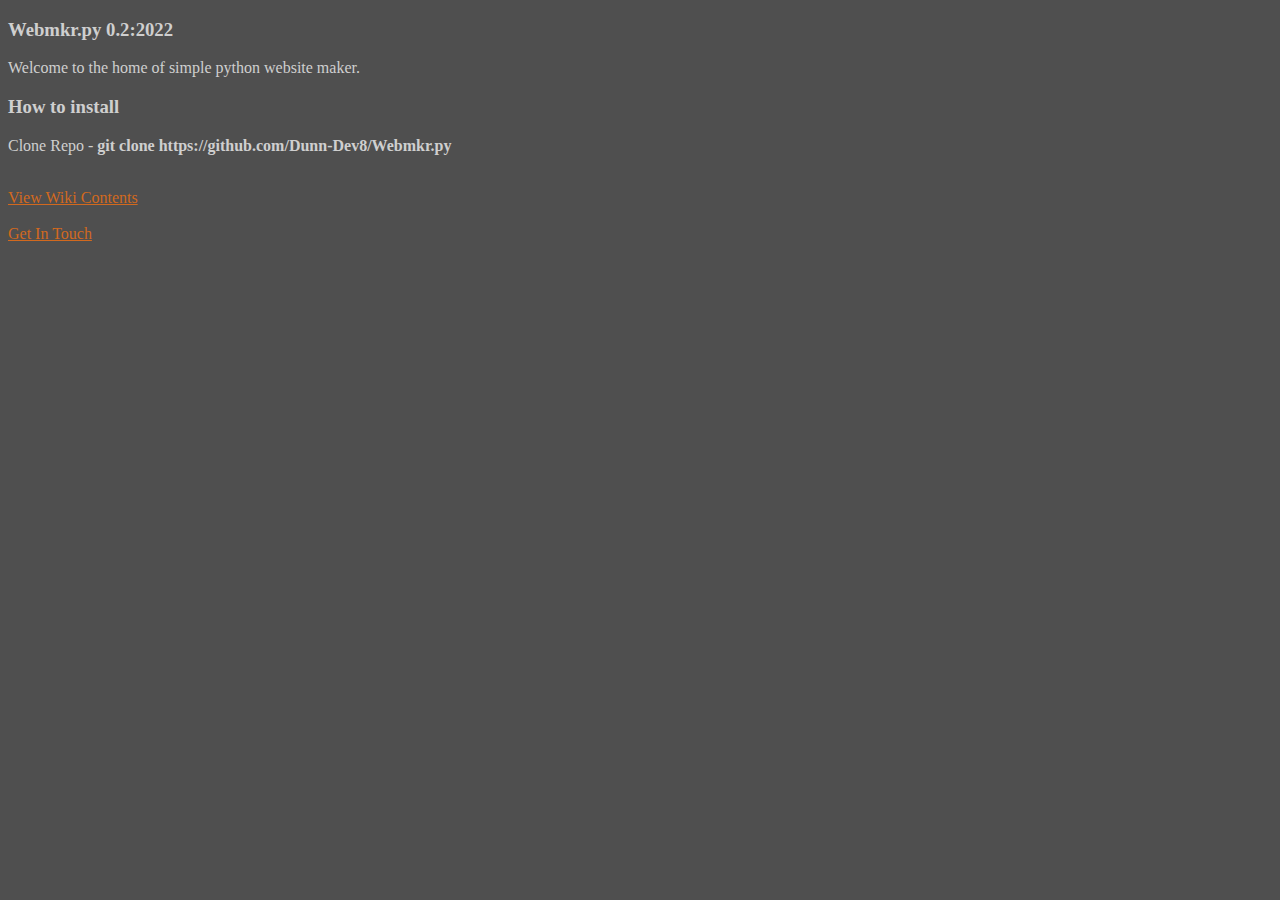
==== index.html @ 6b968d2a "Update index.html" ====
<!DOCTYPE html>
<html>
<head>
    <meta name="viewport" content="width=device-width, initial-scale=1" />
    <title>Webmkr</title>
    <link rel="icon" type="image/x-icon" href="favicon.ico" />
    <link href="home-theme.css" rel="stylesheet">

</head>

<body>
    <h3>Webmkr.py 0.2:2022</h3>
    <p>Welcome to the home of simple python website maker.</p>
    <h3>How to install</h3>
    <p>Clone Repo - <b>git clone https://github.com/Dunn-Dev8/Webmkr.py</b></p>
    <br>
    <a href="./posts">View Wiki Contents</a>
    <br>
    <br>
    <a href="./Contact.html">Get In Touch</a>
    <br>

</body>
</html>
---- home-theme.css ----
body{background-color:#4F4F4F;}
p{color:#CFCFCF}
h3{color:#CFCFCF}
h5{color:#CFCFCF}
a{color:chocolate}
::selection{color:coral}
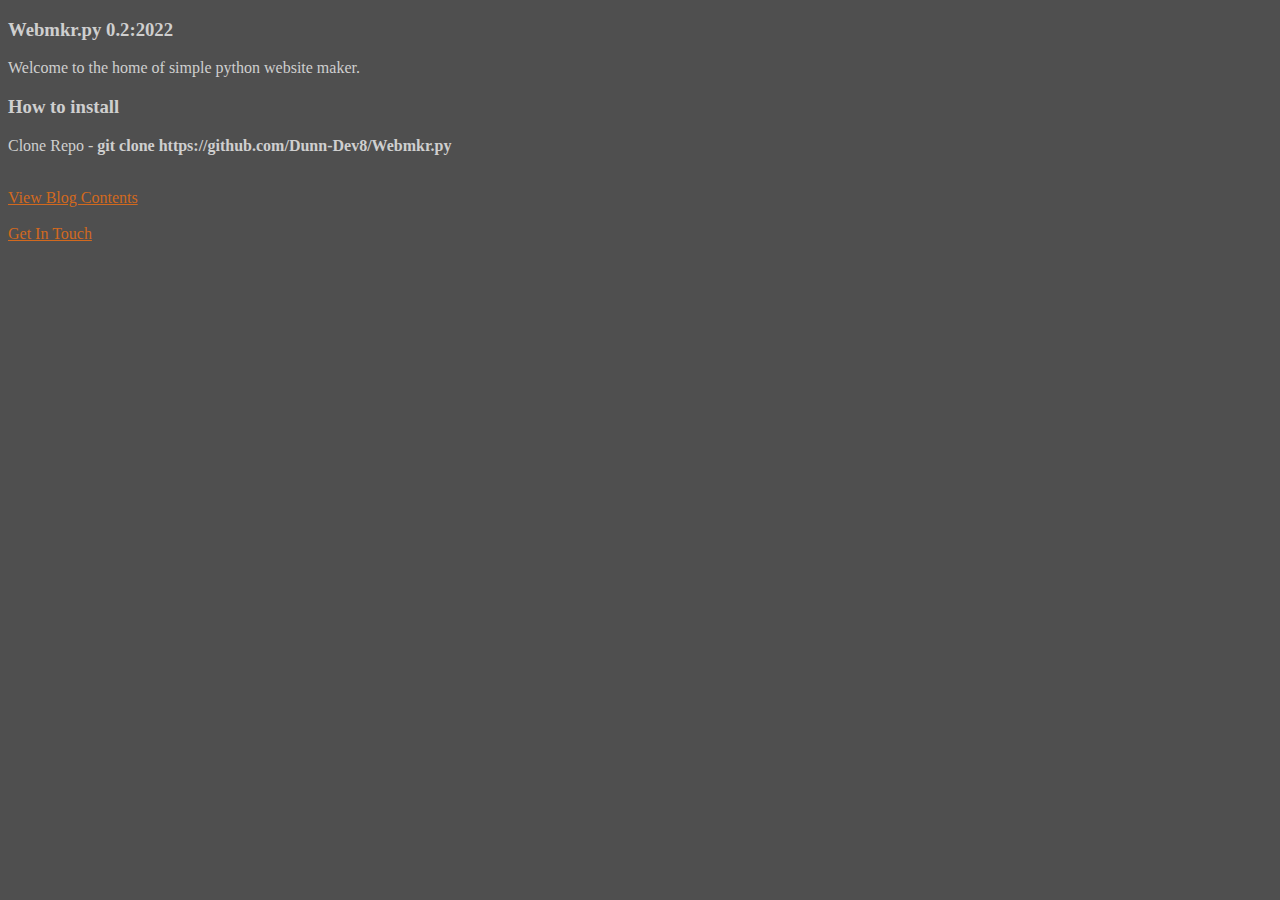
==== commit fa024e47: "Add files via upload" ====
--- a/index.html
+++ b/index.html
@@ -14,7 +14,7 @@
     <h3>How to install</h3>
     <p>Clone Repo - <b>git clone https://github.com/Dunn-Dev8/Webmkr.py</b></p>
     <br>
-    <a href="./posts">View Wiki Contents</a>
+    <a href="./posts/index.html">View Blog Contents</a>
     <br>
     <br>
     <a href="./Contact.html">Get In Touch</a>
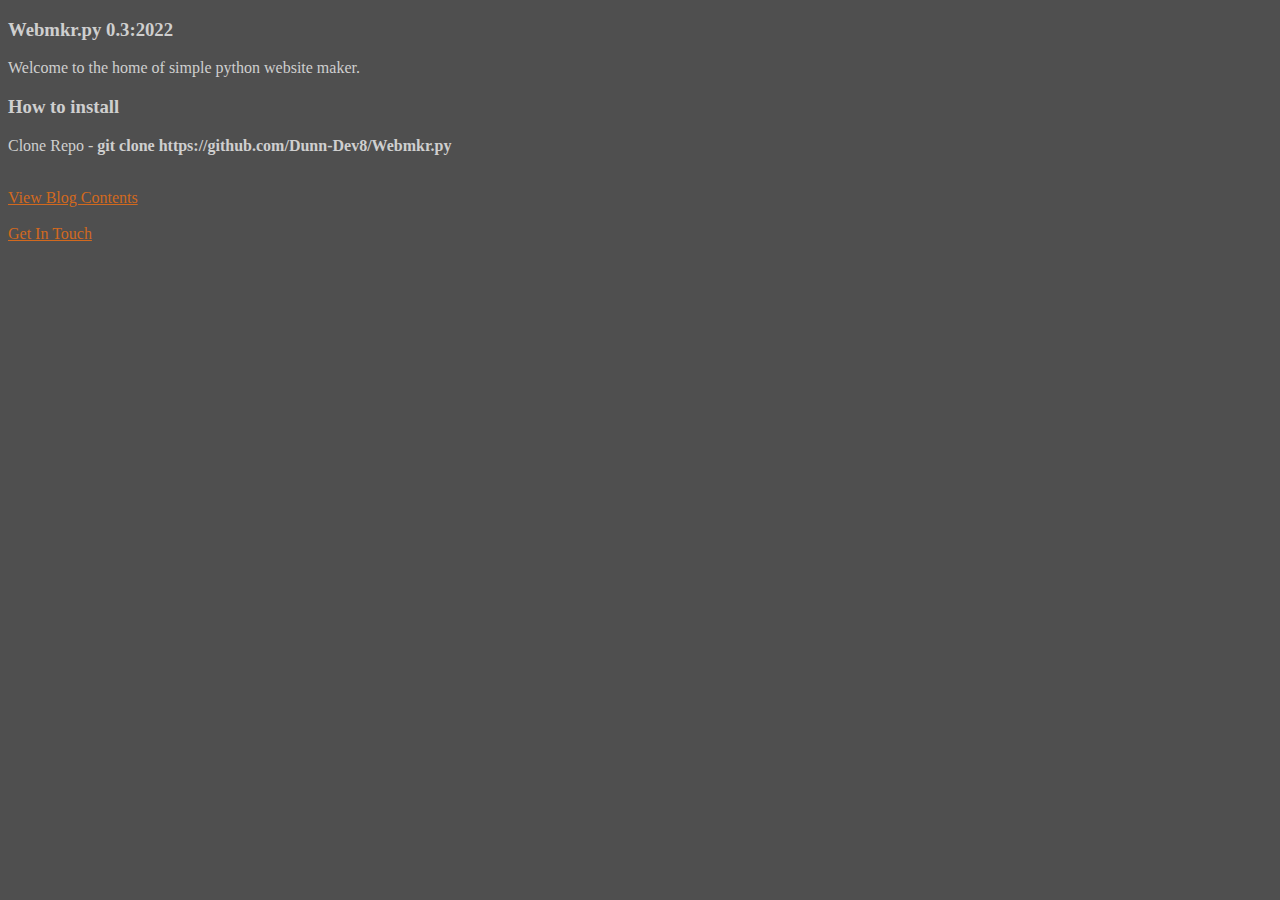
==== commit f7f70372: "Update index.html" ====
--- a/index.html
+++ b/index.html
@@ -9,7 +9,7 @@
 </head>
 
 <body>
-    <h3>Webmkr.py 0.2:2022</h3>
+    <h3>Webmkr.py 0.3:2022</h3>
     <p>Welcome to the home of simple python website maker.</p>
     <h3>How to install</h3>
     <p>Clone Repo - <b>git clone https://github.com/Dunn-Dev8/Webmkr.py</b></p>
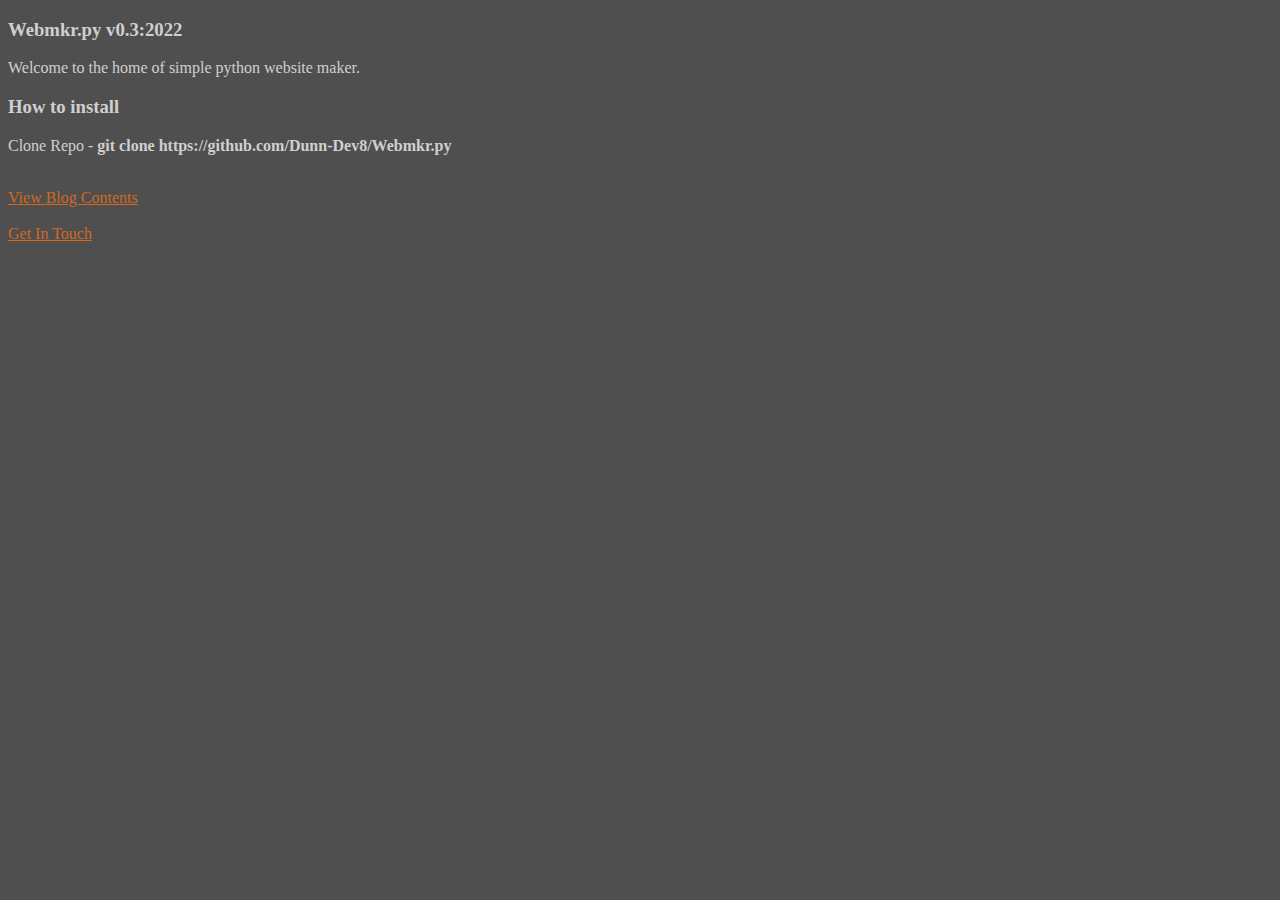
==== commit e17c2ee9: "Add files via upload" ====
--- a/index.html
+++ b/index.html
@@ -9,7 +9,7 @@
 </head>
 
 <body>
-    <h3>Webmkr.py 0.3:2022</h3>
+    <h3>Webmkr.py v0.3:2022</h3>
     <p>Welcome to the home of simple python website maker.</p>
     <h3>How to install</h3>
     <p>Clone Repo - <b>git clone https://github.com/Dunn-Dev8/Webmkr.py</b></p>
--- a/home-theme.css
+++ b/home-theme.css
@@ -1,6 +1,11 @@
 body{background-color:#4F4F4F;}
 p{color:#CFCFCF}
+h1{color:#CFCFCF}
+h2{color:#CFCFCF}
 h3{color:#CFCFCF}
+h4{color:#CFCFCF}
 h5{color:#CFCFCF}
+h5{color:#CFCFCF}
+b{color:#CFCFCF}
 a{color:chocolate}
-::selection{color:coral}
+::selection{color:coral}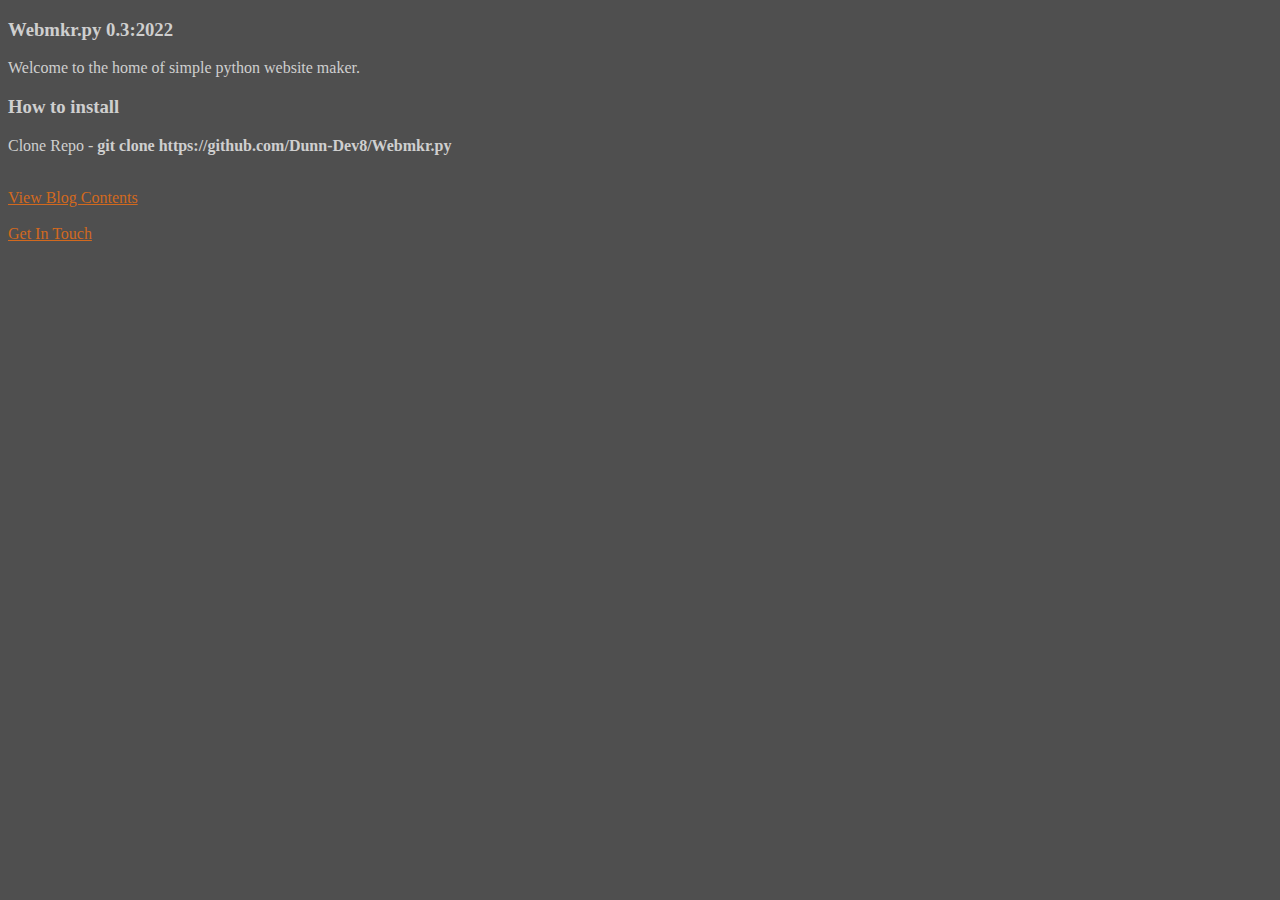
==== commit fc8c04eb: "Add files via upload" ====
--- a/index.html
+++ b/index.html
@@ -9,7 +9,7 @@
 </head>
 
 <body>
-    <h3>Webmkr.py v0.3:2022</h3>
+    <h3>Webmkr.py 0.3:2022</h3>
     <p>Welcome to the home of simple python website maker.</p>
     <h3>How to install</h3>
     <p>Clone Repo - <b>git clone https://github.com/Dunn-Dev8/Webmkr.py</b></p>
--- a/home-theme.css
+++ b/home-theme.css
@@ -8,4 +8,4 @@
 h5{color:#CFCFCF}
 b{color:#CFCFCF}
 a{color:chocolate}
-::selection{color:coral}+::selection{color:coral}
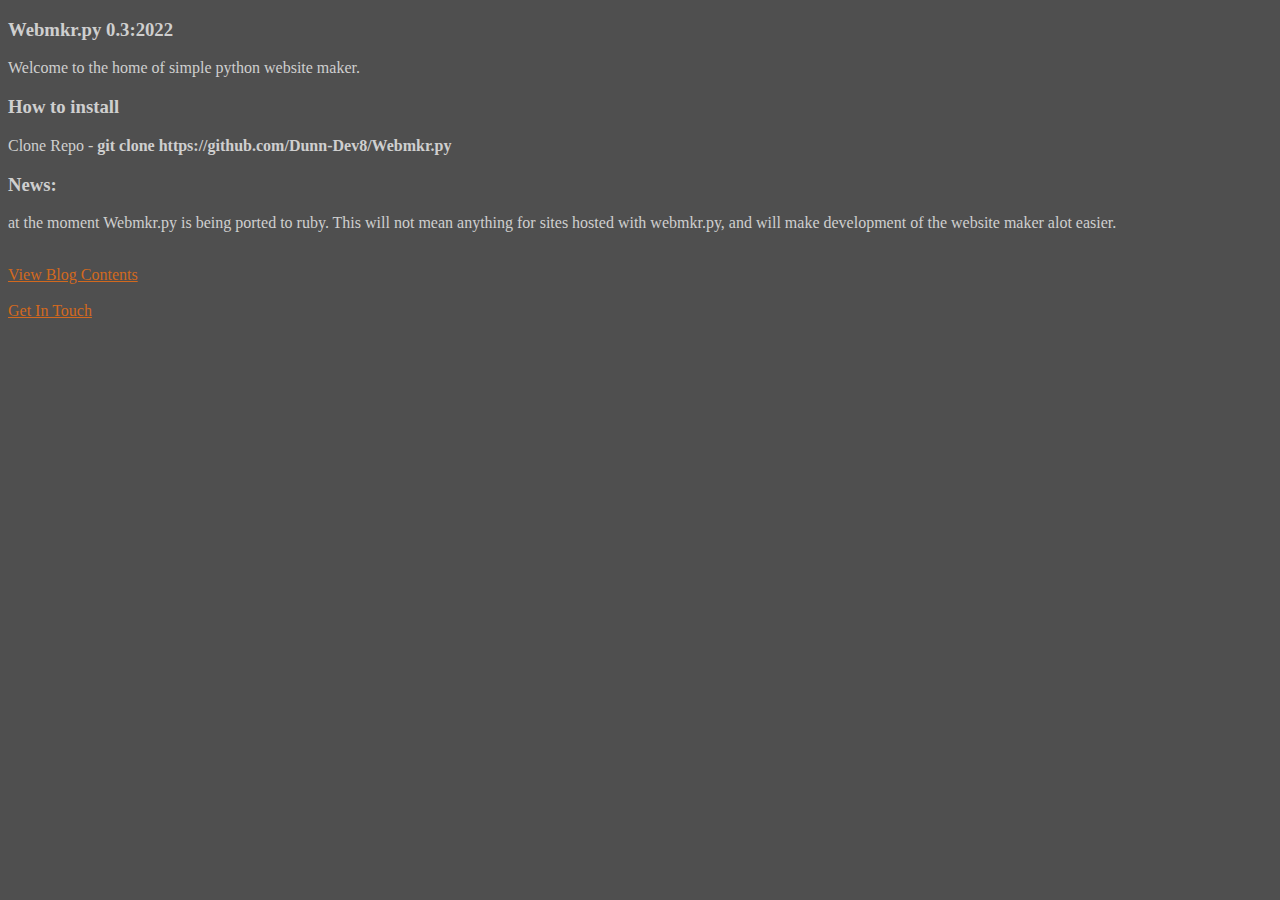
==== commit 222844ae: "Update index.html" ====
--- a/index.html
+++ b/index.html
@@ -13,6 +13,9 @@
     <p>Welcome to the home of simple python website maker.</p>
     <h3>How to install</h3>
     <p>Clone Repo - <b>git clone https://github.com/Dunn-Dev8/Webmkr.py</b></p>
+    <h3>News:</h3>
+    <p>at the moment Webmkr.py is being ported to ruby. This will not mean anything for sites hosted with webmkr.py, and will make development of the website maker alot easier. </p>
+    
     <br>
     <a href="./posts/index.html">View Blog Contents</a>
     <br>
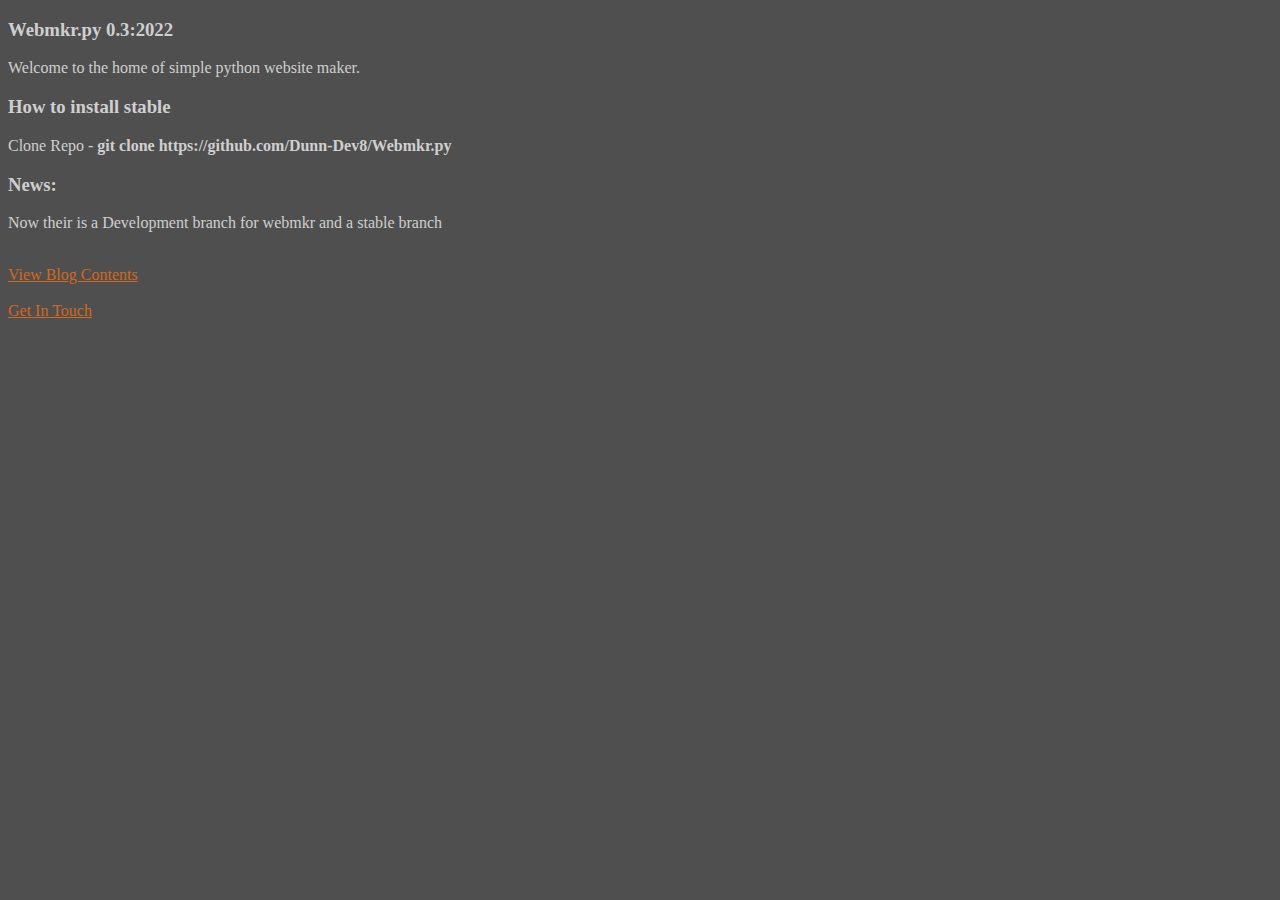
==== commit b20de5cb: "Update index.html" ====
--- a/index.html
+++ b/index.html
@@ -11,11 +11,10 @@
 <body>
     <h3>Webmkr.py 0.3:2022</h3>
     <p>Welcome to the home of simple python website maker.</p>
-    <h3>How to install</h3>
+    <h3>How to install stable</h3>
     <p>Clone Repo - <b>git clone https://github.com/Dunn-Dev8/Webmkr.py</b></p>
     <h3>News:</h3>
-    <p>at the moment Webmkr.py is being ported to ruby. This will not mean anything for sites hosted with webmkr.py, and will make development of the website maker alot easier. </p>
-    
+    <p>Now their is a Development branch for webmkr and a stable branch</p>    
     <br>
     <a href="./posts/index.html">View Blog Contents</a>
     <br>
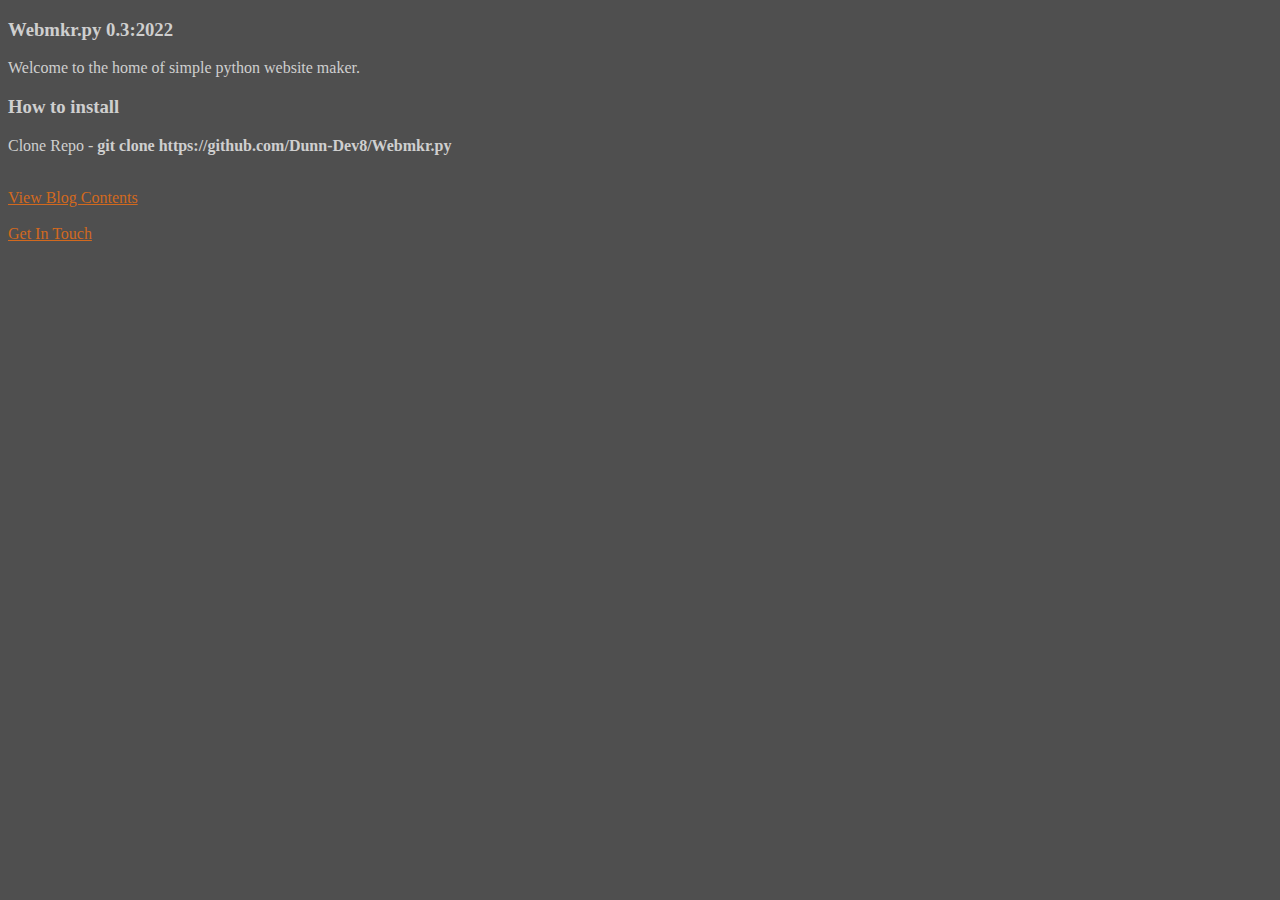
==== commit 7f45a2eb: "Add files via upload" ====
--- a/index.html
+++ b/index.html
@@ -11,10 +11,8 @@
 <body>
     <h3>Webmkr.py 0.3:2022</h3>
     <p>Welcome to the home of simple python website maker.</p>
-    <h3>How to install stable</h3>
+    <h3>How to install</h3>
     <p>Clone Repo - <b>git clone https://github.com/Dunn-Dev8/Webmkr.py</b></p>
-    <h3>News:</h3>
-    <p>Now their is a Development branch for webmkr and a stable branch</p>    
     <br>
     <a href="./posts/index.html">View Blog Contents</a>
     <br>
